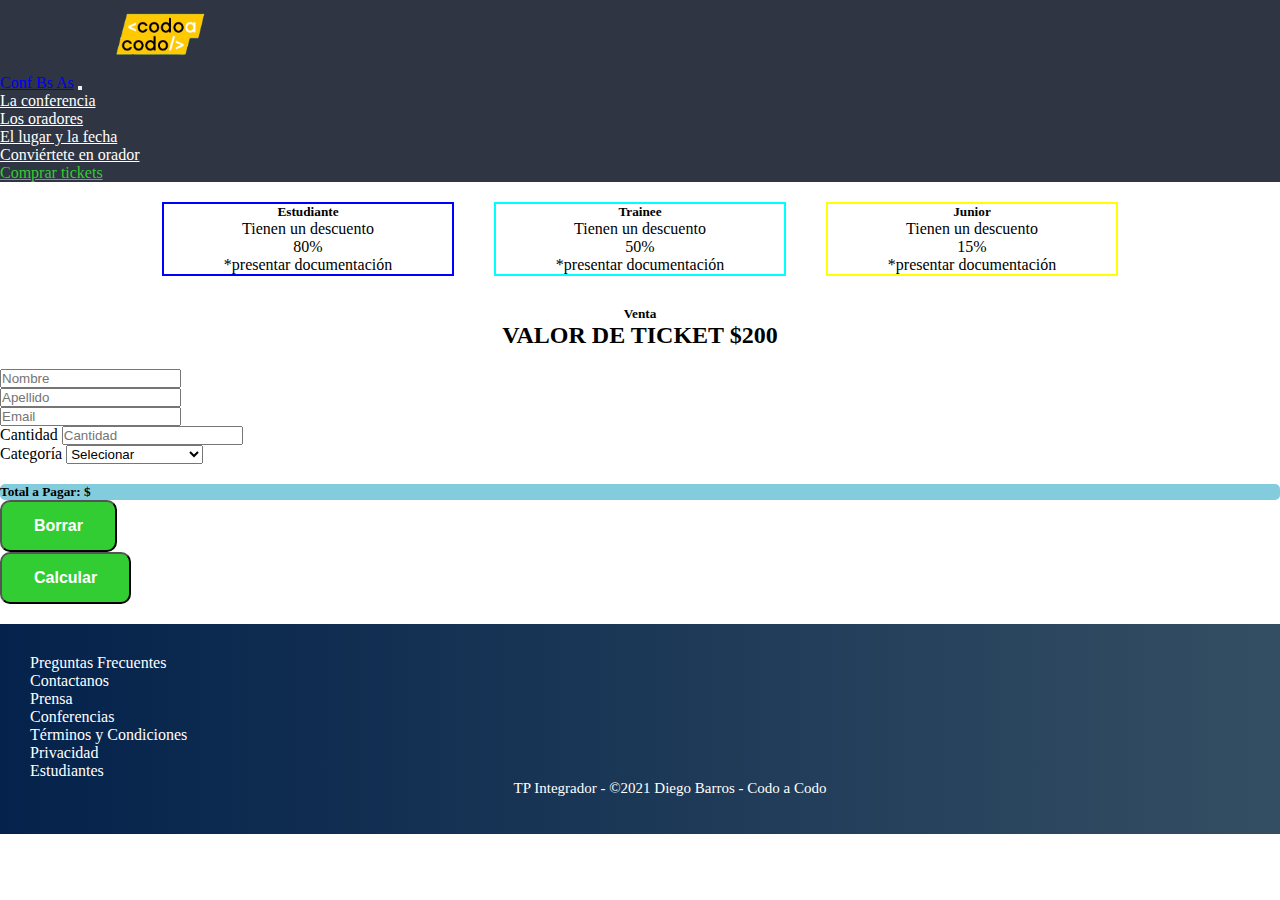
==== tickets.html @ a5c17f3e "TP integrador con JS" ====
<!doctype html>
<html lang="en">
  <head>
    <!-- Required meta tags -->
    <meta charset="utf-8">
    <meta name="viewport" content="width=device-width, initial-scale=1">

    <!-- Bootstrap CSS -->
    <link href="https://cdn.jsdelivr.net/npm/bootstrap@5.1.1/dist/css/bootstrap.min.css" rel="stylesheet" integrity="sha384-F3w7mX95PdgyTmZZMECAngseQB83DfGTowi0iMjiWaeVhAn4FJkqJByhZMI3AhiU" crossorigin="anonymous">
    <link rel="stylesheet" href="estilos.css">
       
    
    

    <title>TP Integrador</title>
  </head>
  <body>
         
       
        <!-- Nuestro nav-->
        <nav class="navbar sticky-top navbar-expand-md navbar-dark">
          <a class="nav-link active" aria-current="page" href="index.html"><img src="codoacodo.png" id="imgcac" alt=""></a>

       <div class="container-fluid ">
          <a class="navbar-brand" href="index.html">Conf Bs As</a>
          <button class="navbar-toggler" type="button" data-bs-toggle="collapse" data-bs-target="#navbarText" aria-controls="navbarText" aria-expanded="false" aria-label="Toggle navigation">
            <span class="navbar-toggler-icon"></span>
          </button>
          <!-- Parte derecha del nav-->
          <div class="collapse navbar-collapse navegador" id="navbarText">
            <ul class="navbar-nav">
              <li class="nav-item">
                <a class="nav-link active" aria-current="page" href="#">La conferencia</a>
              </li>
              <li class="nav-item">
                <a class="nav-link" href="./#oradores">Los oradores</a>
              </li>
              <li class="nav-item">
                <a class="nav-link" href="./#fecha">El lugar y la fecha</a>
              </li>
              <li class="nav-item">
                <a class="nav-link" href="./#conviertete">Conviértete en orador</a>
              </li>
              <li class="nav-item">
                <a class="nav-link" id="tickets" href="tickets.html">Comprar tickets</a>
              </li>
            </ul>
          </div>
         </div>
        </nav>
        <!-- cards descuentos-->
        
       <div class="row g-1 col-6 tipoDescuento">
            <div class="card estudiante" style="width: 18rem;">
                <div class="card-body">
                  <h5 class="card-title">Estudiante</h5>
                  
                  <p class="card-text">Tienen un descuento</p>
                  <p class="card-text">80%</p>
                  <p>*presentar documentación</p>
                </div>
            </div>
                <div class="card trainee" style="width: 18rem;">
                    <div class="card-body">
                      <h5 class="card-title">Trainee</h5>
                      
                      <p class="card-text">Tienen un descuento</p>
                      <p class="card-text">50%</p>
                      <p>*presentar documentación</p>
                    </div>
                  </div>

                  <div class="card junior" style="width: 18rem;">
                    <div class="card-body">
                      <h5 class="card-title">Junior</h5>
                      
                      <p class="card-text">Tienen un descuento</p>
                      <p class="card-text">15%</p>
                      <p>*presentar documentación</p>
                    </div>
                  </div>
                
             
       </div>
       <div class="titulos">
                <h5>Venta</h5>
                <h2>VALOR DE TICKET $200</h2>
       </div>
       
<!-- Formulario de compra -->        

    
<form class="form-inline mb-3">  

  <div class="row g-3 mx-auto col-6 formulario">
    <div class="col">
      <input type="text" class="form-control" placeholder="Nombre" aria-label="First name">
    </div>
    <div class="col">
      <input type="text" class="form-control" placeholder="Apellido" aria-label="Last name">
    </div>
    <div class="col-12">
        <input type="email" class="form-control" placeholder="Email" aria-label="Last name">
      </div>
      
      <div class="col">Cantidad
        <input type="number" id="cantidadEntradas" class="form-control"  placeholder="Cantidad">
      </div>

      <div class="col-6">Categoría
        <select id="categorias" class="form-select" aria-label="Default select example">
            <option value="0" selected disabled>Selecionar</option>
            <option value="1">Estudiante 80% Off</option>
            <option value="2">Trainee 50% off</option>
            <option value="3">Junior 15% off</option>
          </select>
      </div>
      
</div>
      <div class="row g-3 mx-auto col-6 formulario">
          <div class="g-6 totalPagar" >
            <h5 id="totalaPagar">Total a Pagar: $  </h5>
          </div>
          <div class="d-grid  col-6 mx-auto">
              <button class="btnenviar borrarContenido" type="reset">Borrar</button>
          </div>
          <div class="d-grid  col-6 mx-auto">
              <button id="calcularValor" class="btnenviar" type="button" onclick="hacerClick(), validar()">Calcular</button>
          </div>
      </div>

</form>
 <!-- Nuestro Footer-->
 
<footer id="piedePagina">

         <div>
            <div class="row text-center">
                <div class="col">
                    <p>Preguntas Frecuentes</p>
                </div>
                <div class="col">
                    <p> Contactanos</p>
                </div>
                <div class="col">
                        <p>Prensa</p>
                </div>
                <div class="col">
                        <p>Conferencias</p>
                </div>
                <div class="col">
                      <p>Términos y Condiciones</p>
                </div>
                <div class="col">
                    <p>Privacidad</p>
                </div>
                <div class="col">
                        <p>Estudiantes</p>
                </div>
            </div>
        </div>

        <div class="copy"> 
              <p>TP Integrador - ©2021 Diego Barros - Codo a Codo </p>  
        </div>
</footer>
            <script src="script.js"></script>      
       
        
            <!-- Optional JavaScript; choose one of the two! -->
        
            <!-- Option 1: Bootstrap Bundle with Popper -->
            <script src="https://cdn.jsdelivr.net/npm/bootstrap@5.1.1/dist/js/bootstrap.bundle.min.js" integrity="sha384-/bQdsTh/da6pkI1MST/rWKFNjaCP5gBSY4sEBT38Q/9RBh9AH40zEOg7Hlq2THRZ" crossorigin="anonymous"></script>
        
            <!-- Option 2: Separate Popper and Bootstrap JS -->
            <!--
            <script src="https://cdn.jsdelivr.net/npm/@popperjs/core@2.9.3/dist/umd/popper.min.js" integrity="sha384-W8fXfP3gkOKtndU4JGtKDvXbO53Wy8SZCQHczT5FMiiqmQfUpWbYdTil/SxwZgAN" crossorigin="anonymous"></script>
            <script src="https://cdn.jsdelivr.net/npm/bootstrap@5.1.1/dist/js/bootstrap.min.js" integrity="sha384-skAcpIdS7UcVUC05LJ9Dxay8AXcDYfBJqt1CJ85S/CFujBsIzCIv+l9liuYLaMQ/" crossorigin="anonymous"></script>
            -->
  </body>
</html>
---- estilos.css ----
*{
    margin: 0px;
    padding: 0px;
}
.navegador {
    justify-content: flex-end;
    margin-right: 70px;
    
}

.navbar {
background-color:#2f3542;
color: white;
text-decoration: none;


}
.nav-link{
    color: white;
    

}
#tickets{
    color:limegreen;
}

#imgcac {
    width: auto;
    height: 70px;
    margin-left: 100px;
}
.contenedor{
    
    background-color: black;
    
      
}
#back1{
    width:100%;
    height: auto;
    opacity: 50%;
}
#back2{
    width:100%;
    height: auto;
    opacity: 50%;
}
#back3{
    width:100%;
    height: auto;
    opacity: 50%;
}
h1{
     font-size: 40px;
     font-weight: 600;
 }
#confbsas{
    color: white;
    text-align: end;
    position:absolute;
    top: 20%;
    right:10%;
    left:auto;
    bottom: 50%;
    padding: 15px;
    height: auto;
    width: 50%;

     }
     
#botonquiero{
    background-color: transparent;
    color:white ; 
    border: 1px solid white;
    border-radius: 10px;
    padding: 15px ;
    text-align: center;
    font-weight: 600;
    text-decoration: none;
    font-size: 16px;

    -webkit-transition-duration: 0.4s; /* Safari */
    transition-duration: 0.4s;

     }
#botonquiero:hover{
    background-color: white; 
    color:black;
 }    
 #botonticket {
    
    background-color:limegreen;
    color:white ;
    border-radius: 10px;
    padding: 15px 32px;
    text-align: center;
    text-decoration: none;
    font-weight: 600;
    font-size: 16px;

    
 }
 #botonticket:hover{
  color:black;
}

.titulos{
    
    margin-top: 10px;
    width: 100%;
    text-align: center;
    
}

.card {
    margin: 30px;
}

.octubre{
    background-color: #2f3542;
    color: white;
}

.formulario {
  margin-top: 20px;
    
}
.btnenviar{
    background-color:limegreen;
    color:white ;
    border-radius: 10px;
    padding: 15px 32px;
    text-align: center;
    text-decoration: none;
    font-weight: 600;
    font-size: 16px;

    
}
.btnenviar:hover{
    color:black;
}
#piedePagina {
    width: 100%;
    align-items: center;
    margin-top:20px;
    padding:30px;
    height: 150px;
    color:white;
    background-image: linear-gradient(to right, #04224b 0%, #365064 100%);
    
}
.copy {
    font-size: 15px;
    text-align: center;
}

/*estilos tickets*/ 
.tipoDescuento {
    width: 100%;
    display: flex;
    justify-content: center;
}
.estudiante, .trainee, .junior {
    margin: 20px;
    text-align: center;
    
    
}
.estudiante{
    border: 2px solid blue;
    
}
.trainee { 
    border: 2px solid aqua;

}
.junior {
    border: 2px solid  yellow;
} 

.totalPagar {
    margin-top: 10px;
    background-color:#82ccdd;
    
    border-radius: 5px;
}
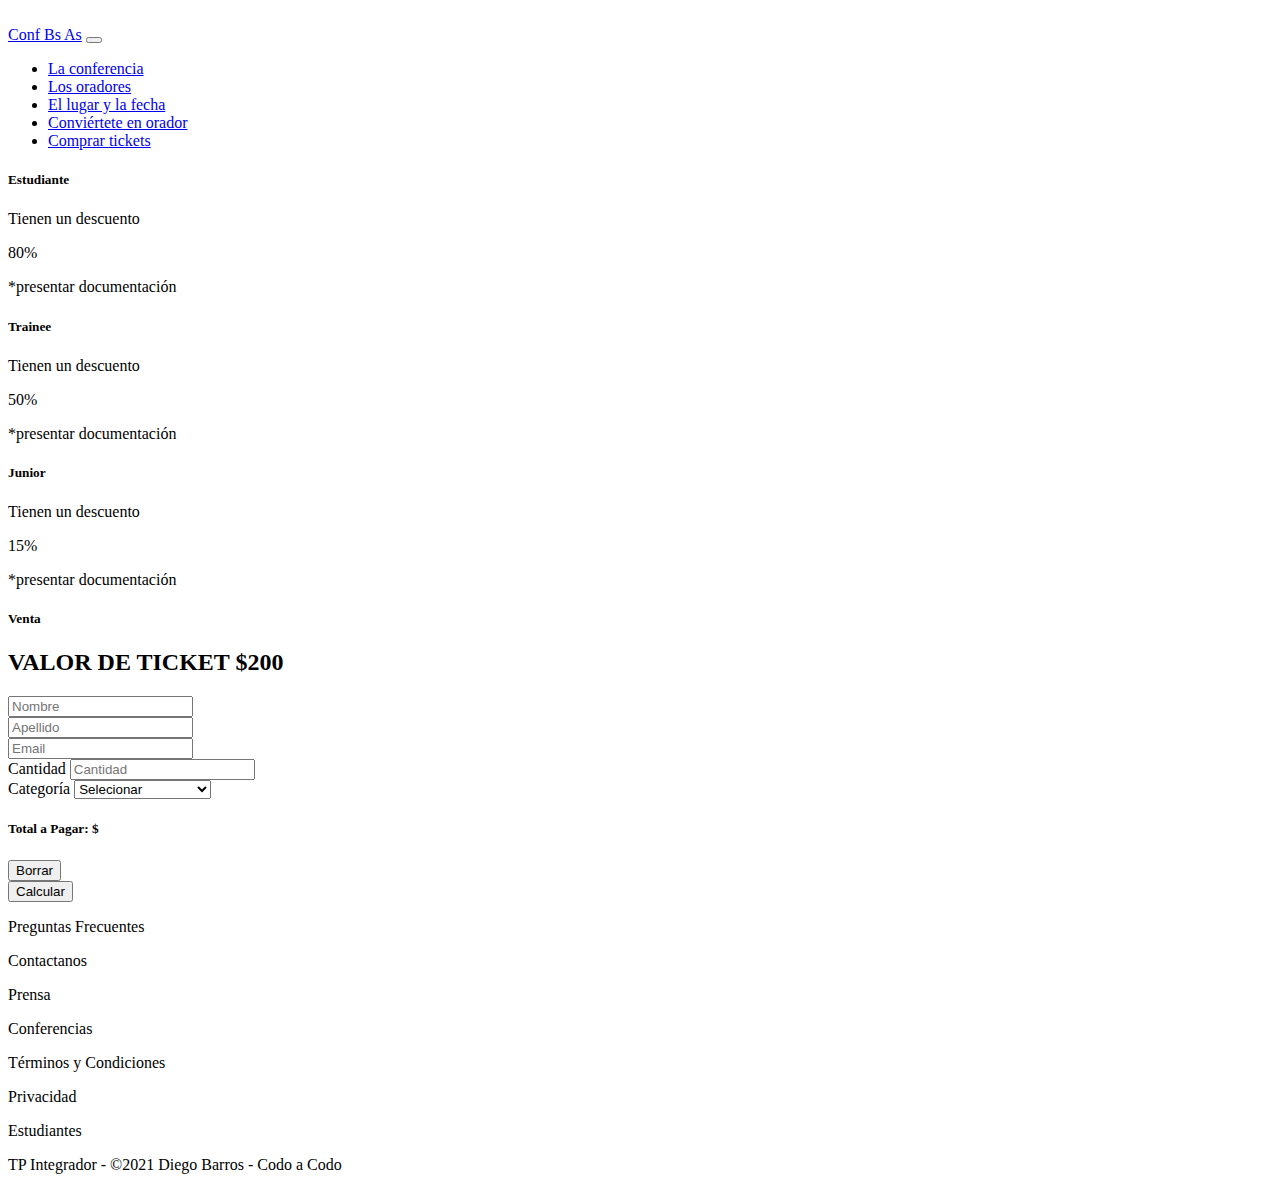
==== commit 3923e248: "Organizamos carpetas y subimos nuevamente" ====
--- a/tickets.html
+++ b/tickets.html
@@ -7,7 +7,7 @@
 
     <!-- Bootstrap CSS -->
     <link href="https://cdn.jsdelivr.net/npm/bootstrap@5.1.1/dist/css/bootstrap.min.css" rel="stylesheet" integrity="sha384-F3w7mX95PdgyTmZZMECAngseQB83DfGTowi0iMjiWaeVhAn4FJkqJByhZMI3AhiU" crossorigin="anonymous">
-    <link rel="stylesheet" href="estilos.css">
+    <link rel="stylesheet" href="css/estilos.css">
        
     
     
@@ -19,7 +19,7 @@
        
         <!-- Nuestro nav-->
         <nav class="navbar sticky-top navbar-expand-md navbar-dark">
-          <a class="nav-link active" aria-current="page" href="index.html"><img src="codoacodo.png" id="imgcac" alt=""></a>
+          <a class="nav-link active" aria-current="page" href="index.html"><img src="imagenes/codoacodo.png" id="imgcac" alt=""></a>
 
        <div class="container-fluid ">
           <a class="navbar-brand" href="index.html">Conf Bs As</a>
